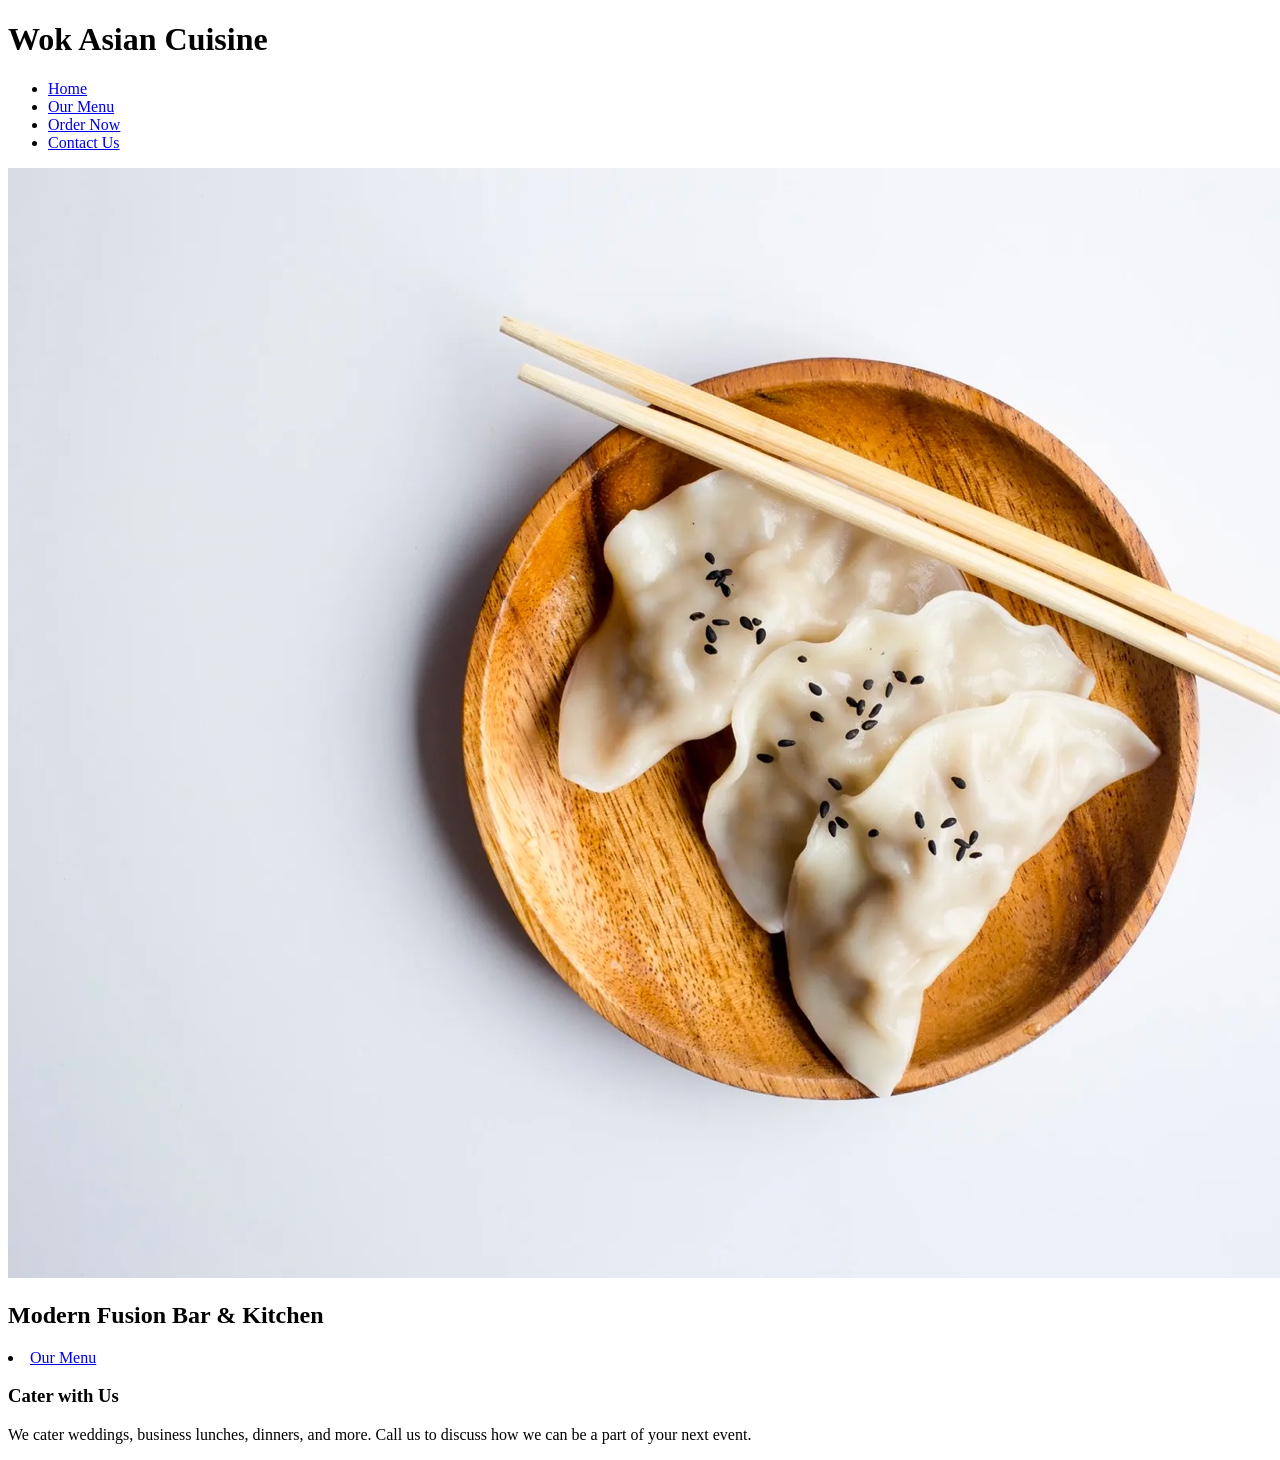
==== index.html @ 414cb73a "Added Main Content" ====
<!DOCTYPE html>
<html lang="en">
    <head>
        <meta charset="UTF-8">
        <title>Wok Asian Cuisine Final Project</title>
        <link href="styles.css" rel="stylesheet">
    </head>
    <body>
        <header>
            <h1>Wok Asian Cuisine</h1>
            <nav>
                <ul>
                    <li><a href="#">Home</a></li>
                    <li><a href="#">Our Menu</a></li>
                    <li><a href="#">Order Now</a></li>
                    <li><a href="contact.html">Contact Us</a></li>
                </ul>
            </nav>
        </header>
        <main>
            <img src="header-img.jpg" alt="Dumplings and chopsticks on a wooden plate with a white background">
            <h2>Modern Fusion Bar & Kitchen</h2>
            <li><a href="#">Our Menu</a></li>
            <h3>Cater with Us</h3>
            <p>We cater weddings, business lunches, dinners, and more. Call us to discuss how we can be a part of your next event.</p>
        </main>
    </body>
    
















</html>
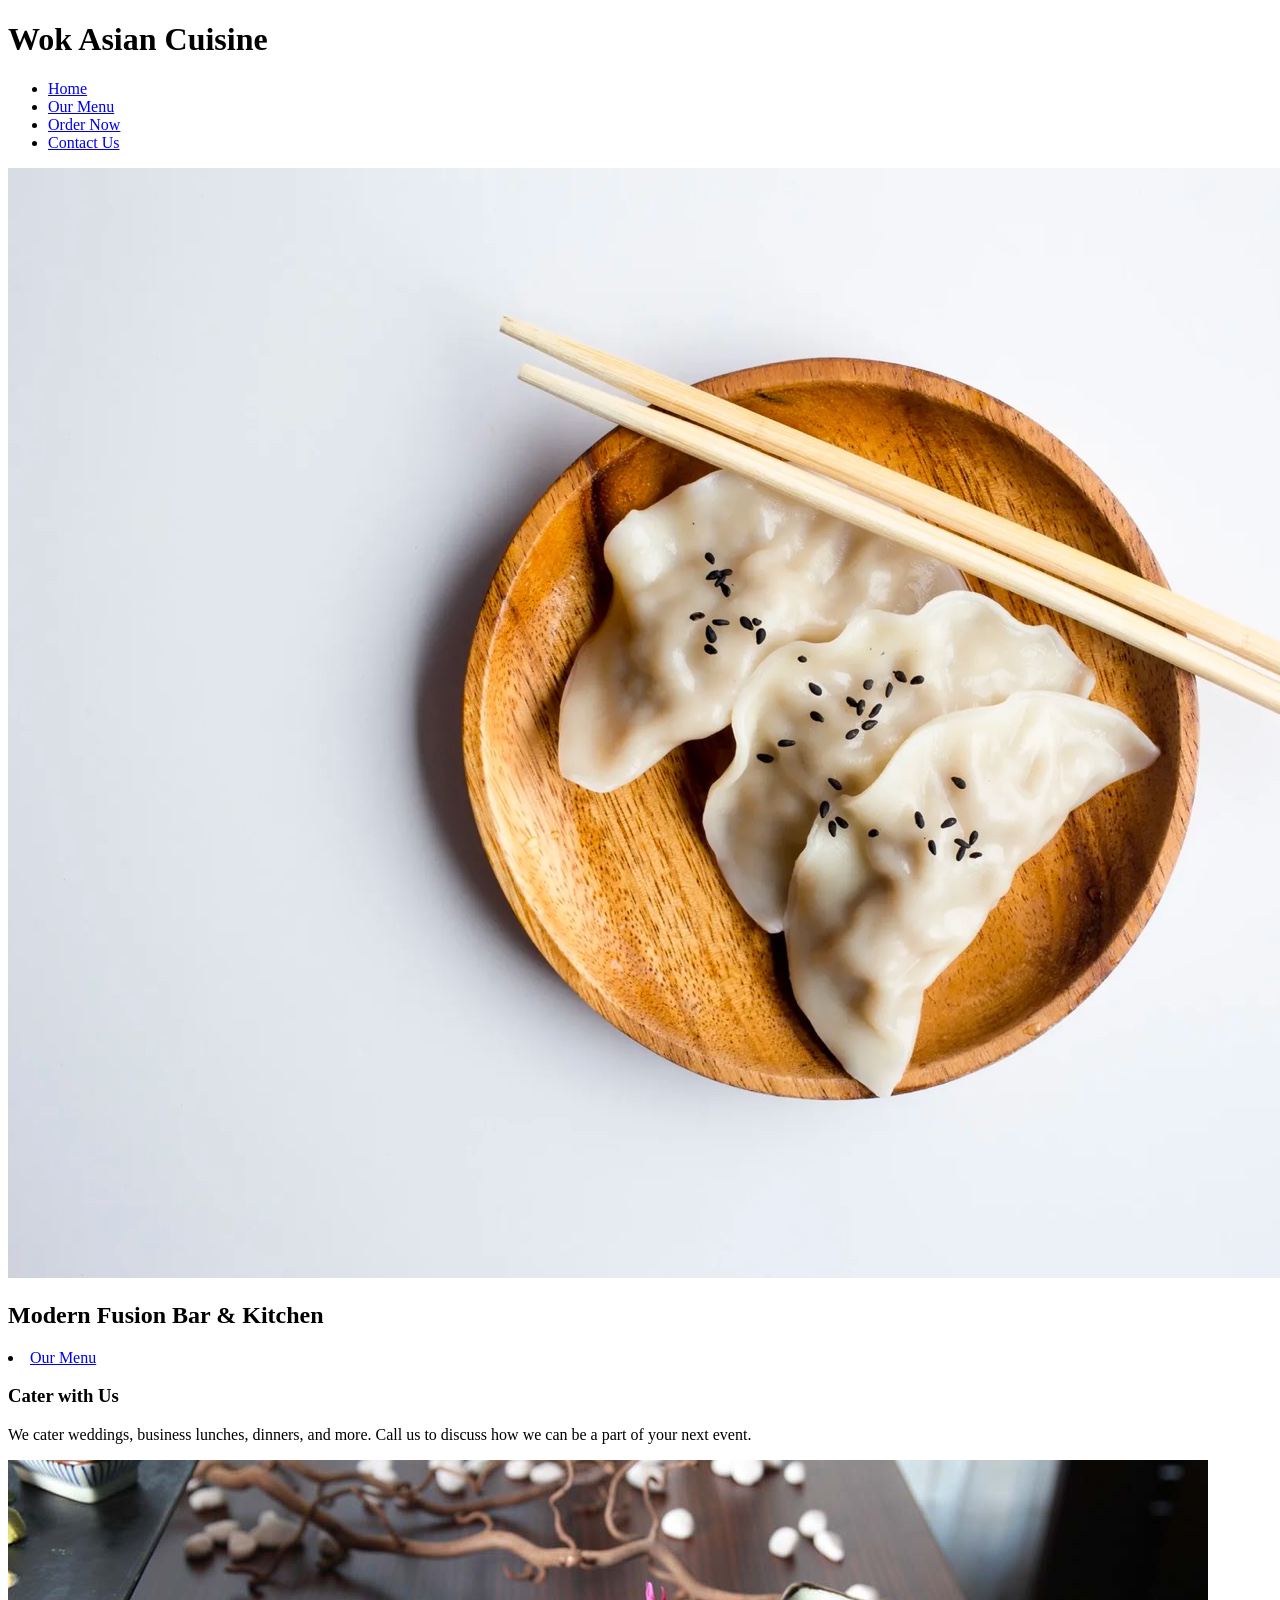
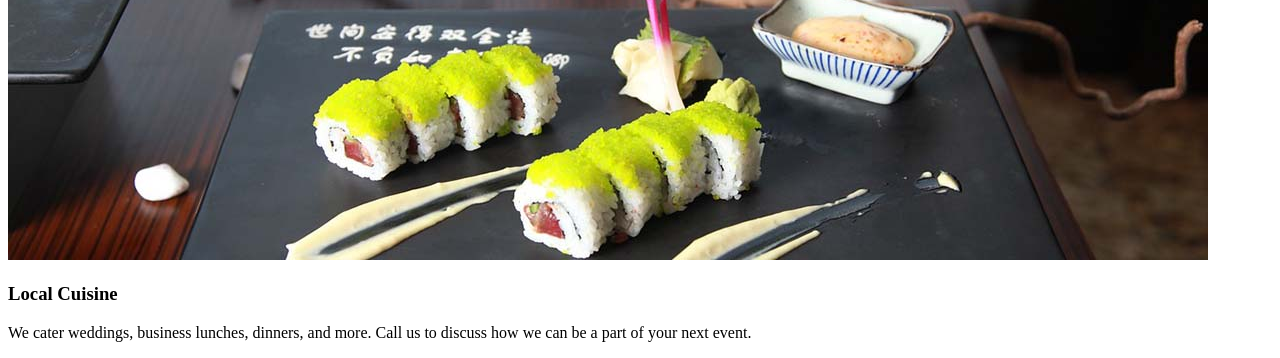
==== commit 77dd869e: "Added in first section" ====
--- a/index.html
+++ b/index.html
@@ -24,6 +24,11 @@
             <h3>Cater with Us</h3>
             <p>We cater weddings, business lunches, dinners, and more. Call us to discuss how we can be a part of your next event.</p>
         </main>
+        <section>
+            <img src="local.jpg" alt="A cut sushi roll on a black plate with a wooden table background">
+            <h3>Local Cuisine</h3>
+            <p>We cater weddings, business lunches, dinners, and more. Call us to discuss how we can be a part of your next event.</p>
+        </section>
     </body>
     
 
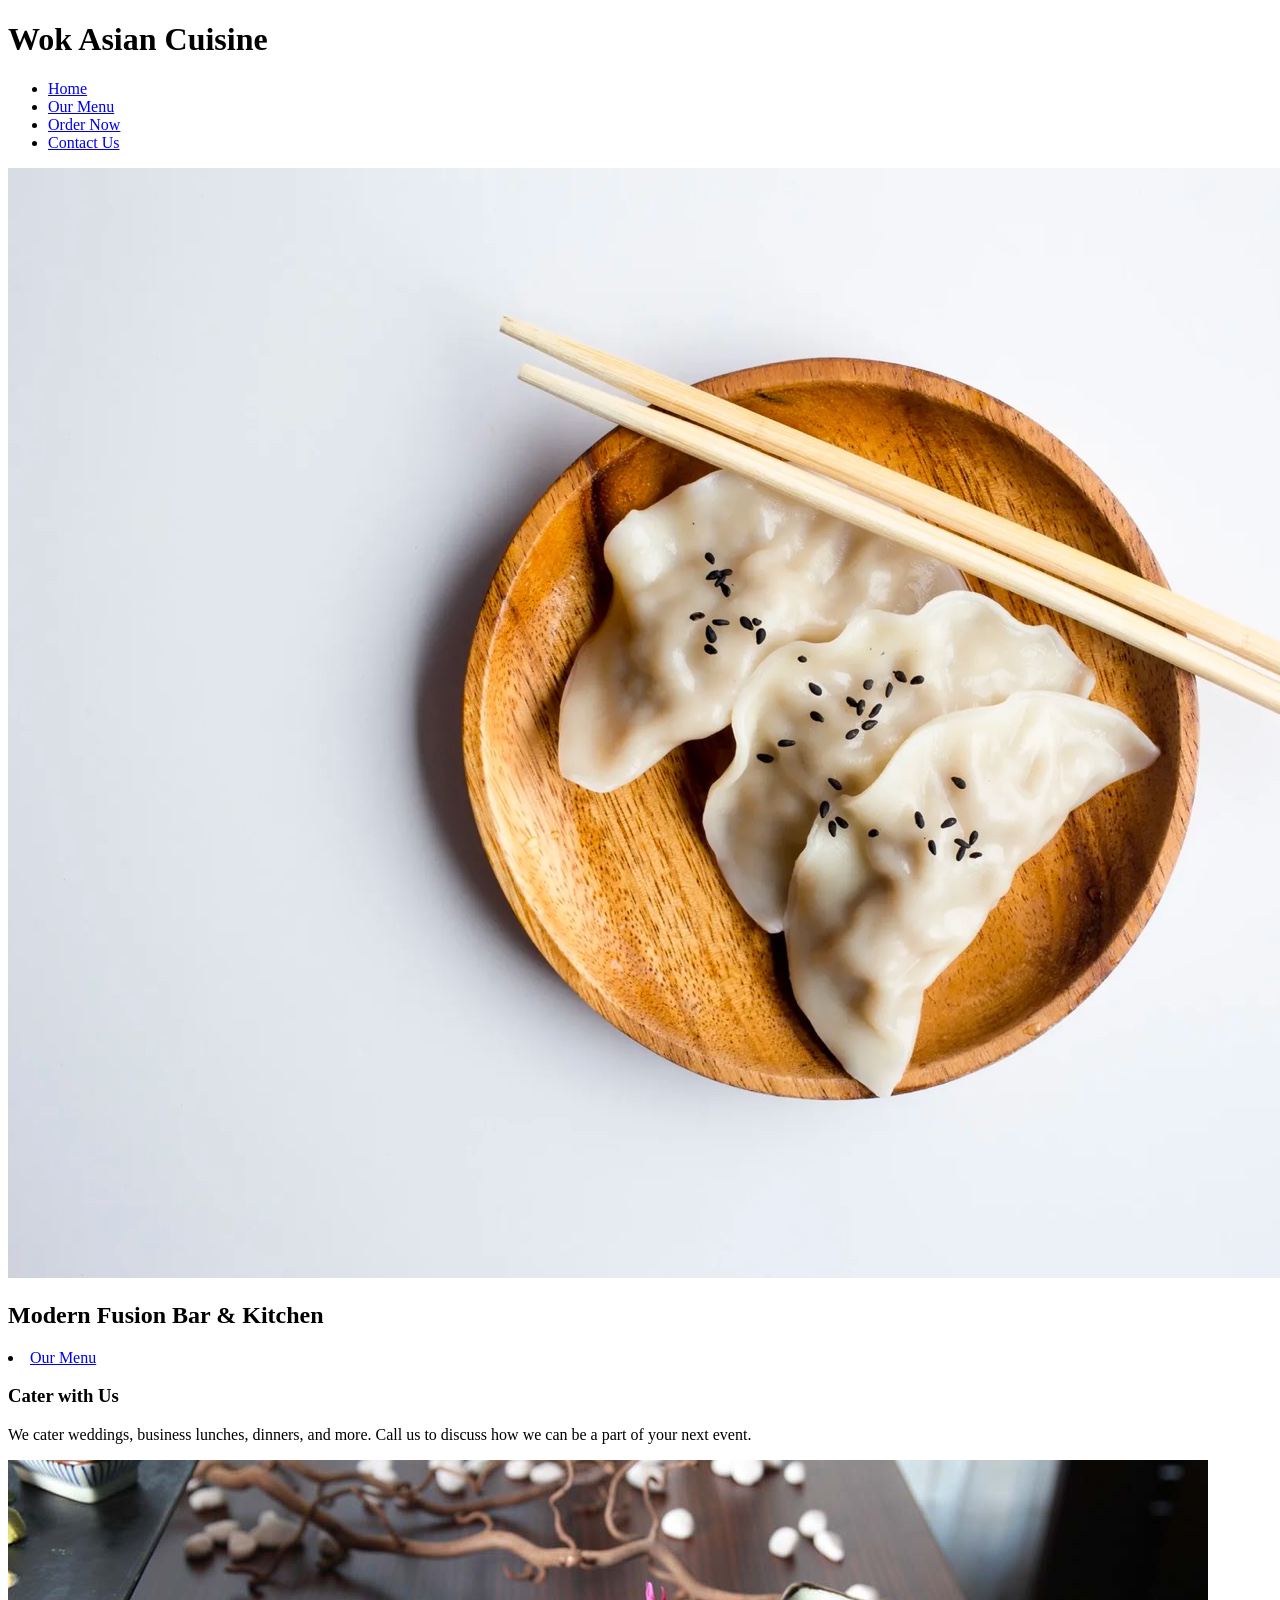
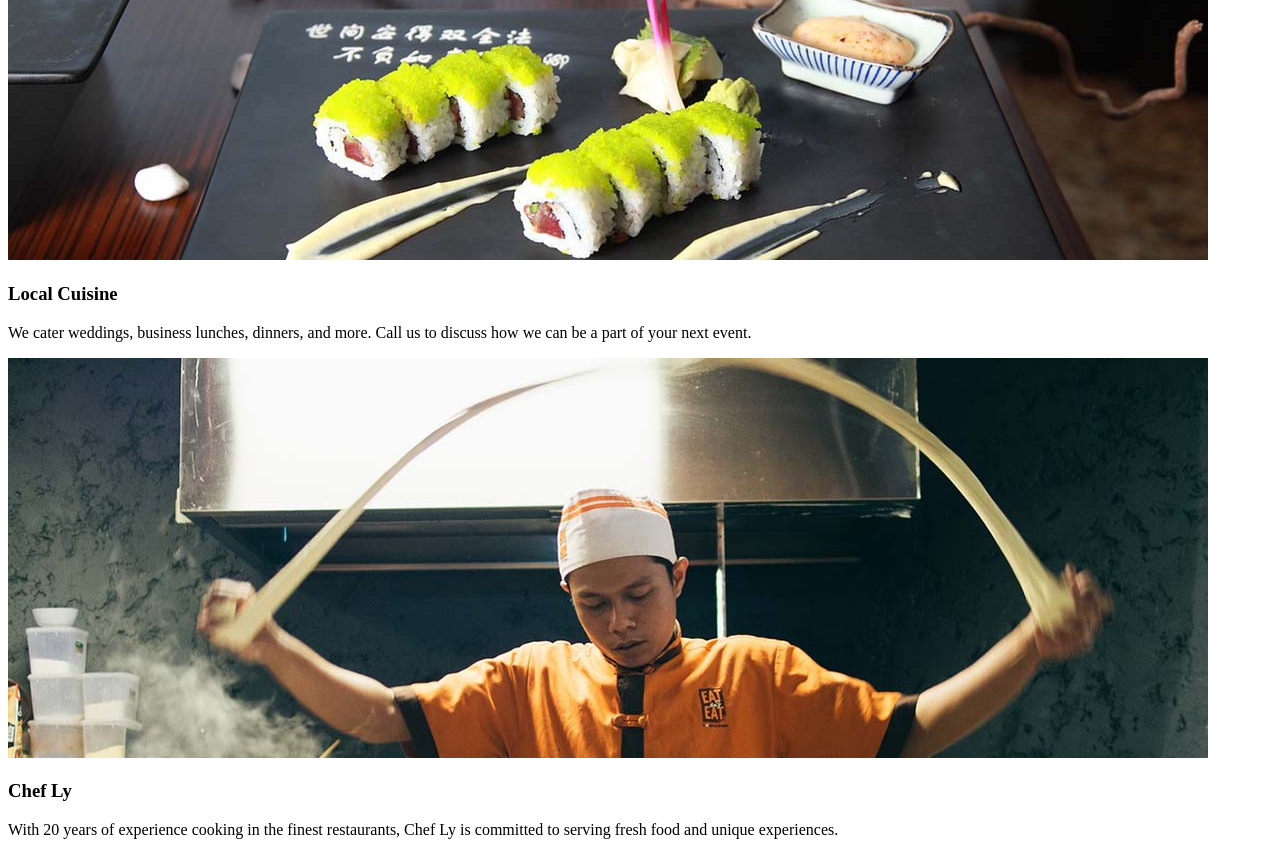
==== commit ea80f959: "Added in second section" ====
--- a/index.html
+++ b/index.html
@@ -29,6 +29,11 @@
             <h3>Local Cuisine</h3>
             <p>We cater weddings, business lunches, dinners, and more. Call us to discuss how we can be a part of your next event.</p>
         </section>
+        <section>
+            <img src="chef.jpg" alt="A chef tossing pasta dough in a kitchen with a gray background">
+            <h3>Chef Ly</h3>
+            <p>With 20 years of experience cooking in the finest restaurants, Chef Ly is committed to serving fresh food and unique experiences.</p>
+        </section>
     </body>
     
 
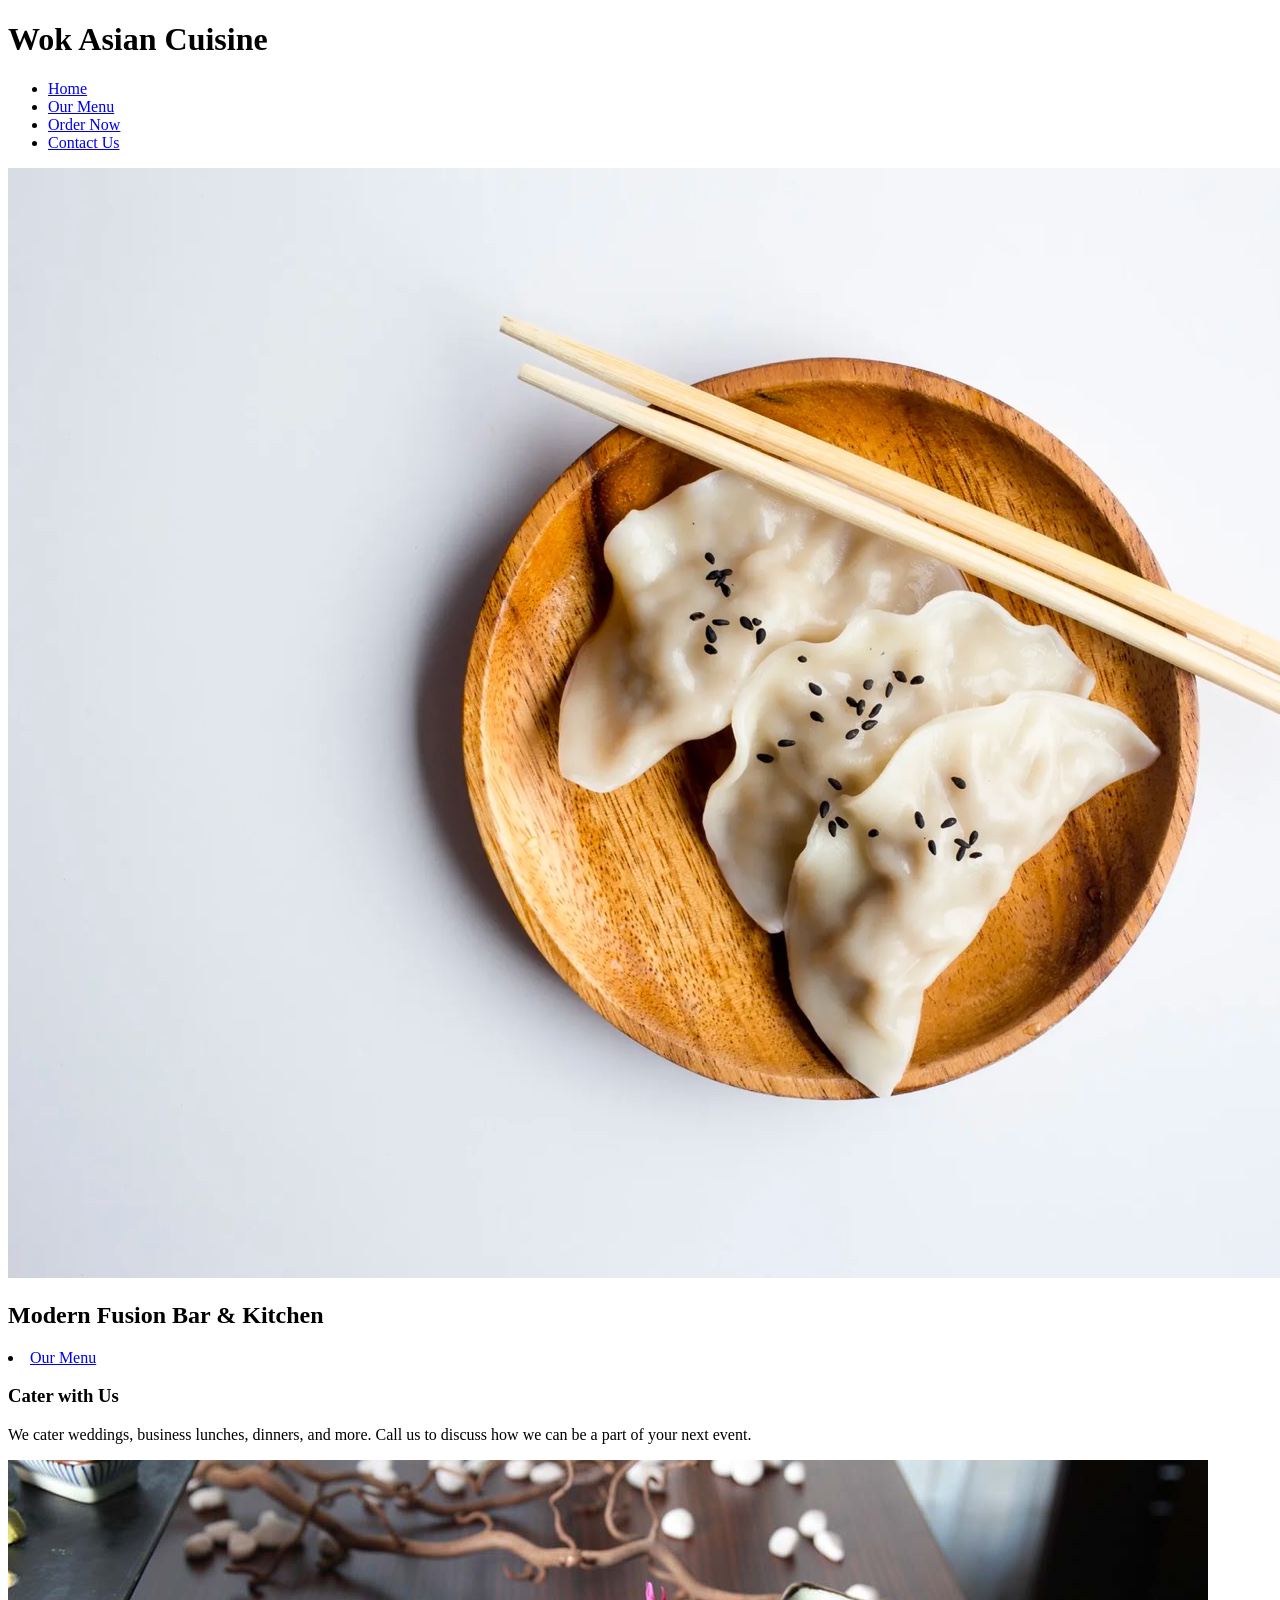
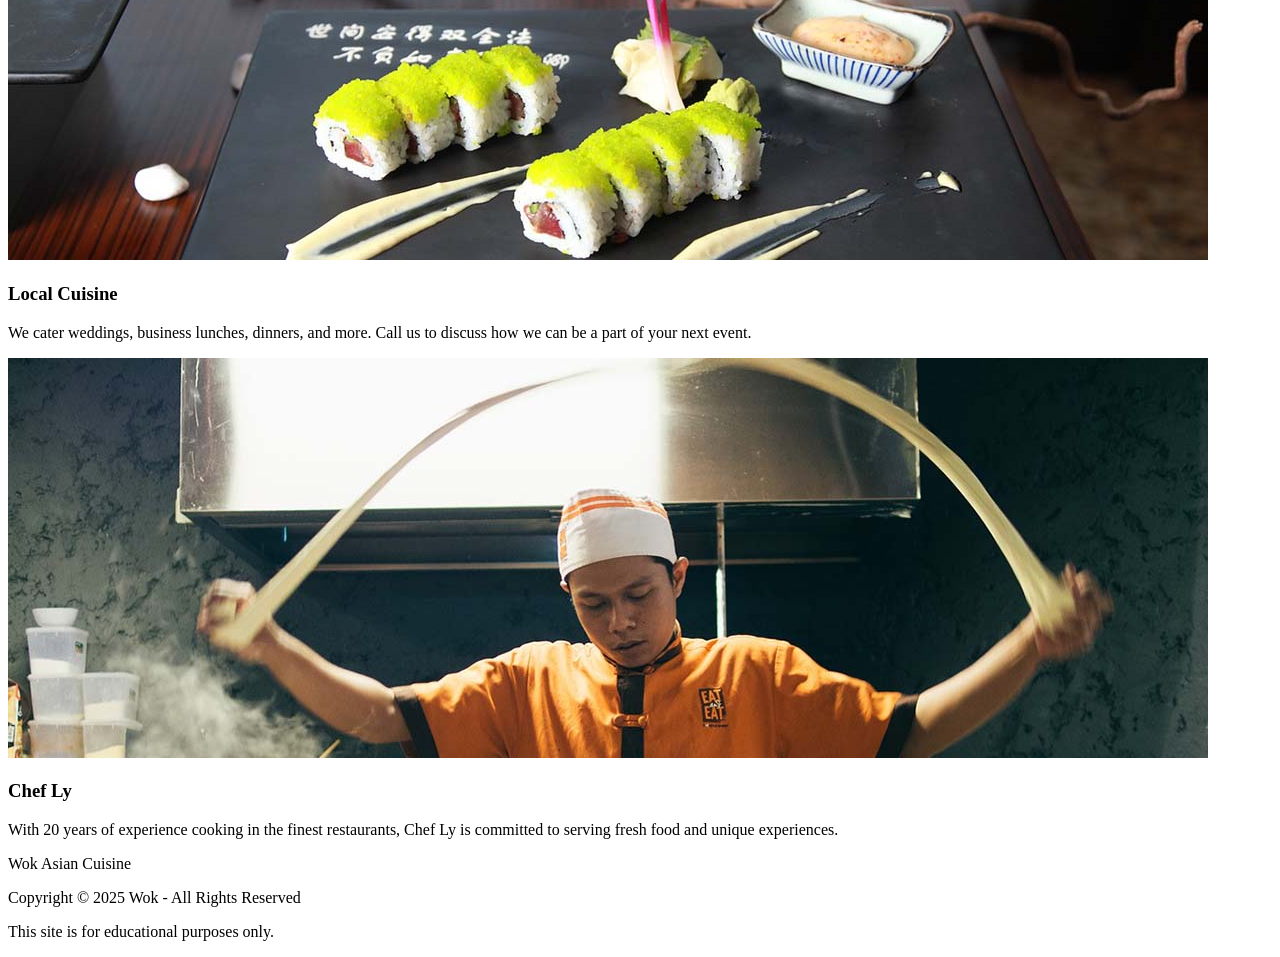
==== commit 3279244e: "Added footer" ====
--- a/index.html
+++ b/index.html
@@ -34,6 +34,11 @@
             <h3>Chef Ly</h3>
             <p>With 20 years of experience cooking in the finest restaurants, Chef Ly is committed to serving fresh food and unique experiences.</p>
         </section>
+        <footer>
+            <p>Wok Asian Cuisine</p>
+            <p>Copyright &#169; 2025 Wok - All Rights Reserved</p>
+            <p>This site is for educational purposes only.</p>
+        </footer>
     </body>
     
 
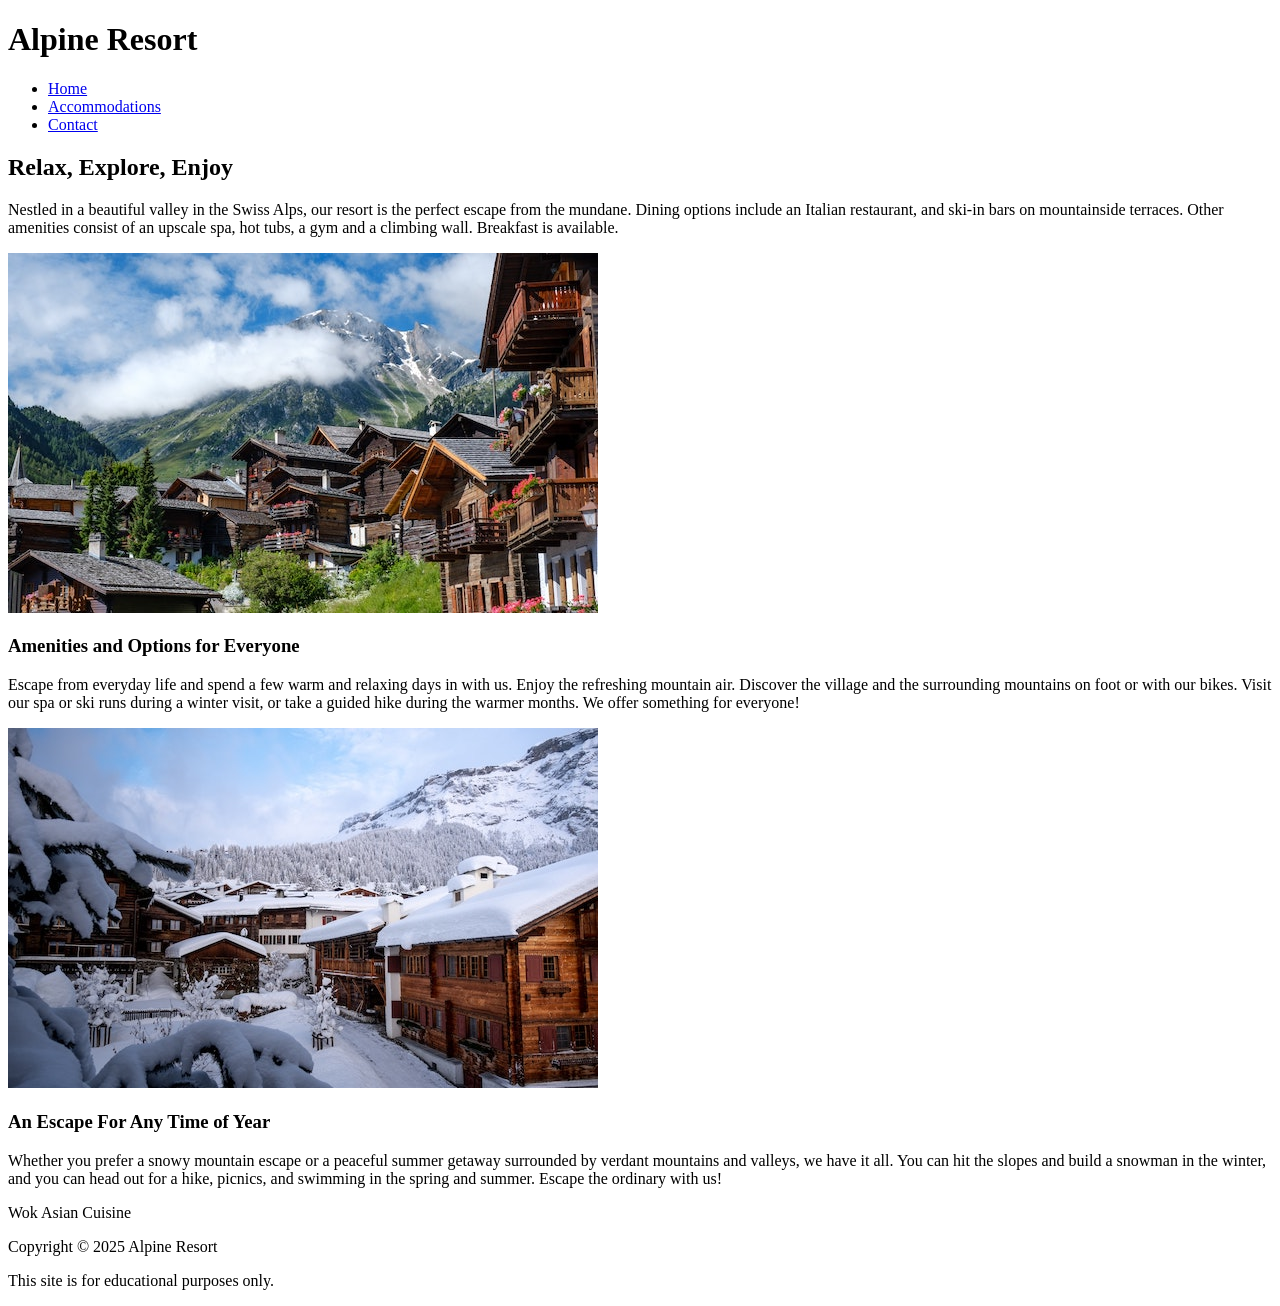
==== commit 4be55314: "Corrected index.html" ====
--- a/index.html
+++ b/index.html
@@ -2,59 +2,40 @@
 <html lang="en">
     <head>
         <meta charset="UTF-8">
-        <title>Wok Asian Cuisine Final Project</title>
+        <title>Alpine Resort Final Project</title>
+        <meta name="author" content="Alena Brown">
+        <meta name="description" content="GIT215 Final Project web page for a resort">
         <link href="styles.css" rel="stylesheet">
     </head>
     <body>
         <header>
-            <h1>Wok Asian Cuisine</h1>
+            <h1>Alpine Resort</h1>
             <nav>
                 <ul>
                     <li><a href="#">Home</a></li>
-                    <li><a href="#">Our Menu</a></li>
-                    <li><a href="#">Order Now</a></li>
-                    <li><a href="contact.html">Contact Us</a></li>
+                    <li><a href="#">Accommodations</a></li>
+                    <li><a href="contact.html">Contact</a></li>
                 </ul>
             </nav>
         </header>
         <main>
-            <img src="header-img.jpg" alt="Dumplings and chopsticks on a wooden plate with a white background">
-            <h2>Modern Fusion Bar & Kitchen</h2>
-            <li><a href="#">Our Menu</a></li>
-            <h3>Cater with Us</h3>
-            <p>We cater weddings, business lunches, dinners, and more. Call us to discuss how we can be a part of your next event.</p>
+            <h2>Relax, Explore, Enjoy</h2>
+            <p>Nestled in a beautiful valley in the Swiss Alps, our resort is the perfect escape from the mundane. Dining options include an Italian restaurant, and ski-in bars on mountainside terraces. Other amenities consist of an upscale spa, hot tubs, a gym and a climbing wall. Breakfast is available.</p>
+            <section>
+                <img src="swiss-chalet.jpg" alt="A village in the snowy mountains with some greenery around.">
+                <h3>Amenities and Options for Everyone</h3>
+                <p>Escape from everyday life and spend a few warm and relaxing days in with us. Enjoy the refreshing mountain air. Discover the village and the surrounding mountains on foot or with our bikes. Visit our spa or ski runs during a winter visit, or take a guided hike during the warmer months. We offer something for everyone!</p>
+            </section>
+            <section>
+                <img src="snowy-chalet.jpg" alt="A village covered in snow with a mountain in the background.">
+                <h3>An Escape For Any Time of Year</h3>
+                <p>Whether you prefer a snowy mountain escape or a peaceful summer getaway surrounded by verdant mountains and valleys, we have it all. You can hit the slopes and build a snowman in the winter, and you can head out for a hike, picnics, and swimming in the spring and summer. Escape the ordinary with us!</p>
+            </section>
         </main>
-        <section>
-            <img src="local.jpg" alt="A cut sushi roll on a black plate with a wooden table background">
-            <h3>Local Cuisine</h3>
-            <p>We cater weddings, business lunches, dinners, and more. Call us to discuss how we can be a part of your next event.</p>
-        </section>
-        <section>
-            <img src="chef.jpg" alt="A chef tossing pasta dough in a kitchen with a gray background">
-            <h3>Chef Ly</h3>
-            <p>With 20 years of experience cooking in the finest restaurants, Chef Ly is committed to serving fresh food and unique experiences.</p>
-        </section>
         <footer>
             <p>Wok Asian Cuisine</p>
-            <p>Copyright &#169; 2025 Wok - All Rights Reserved</p>
+            <p>Copyright &#169; 2025 Alpine Resort</p>
             <p>This site is for educational purposes only.</p>
         </footer>
     </body>
-    
-
-
-
-
-
-
-
-
-
-
-
-
-
-
-
-
 </html>
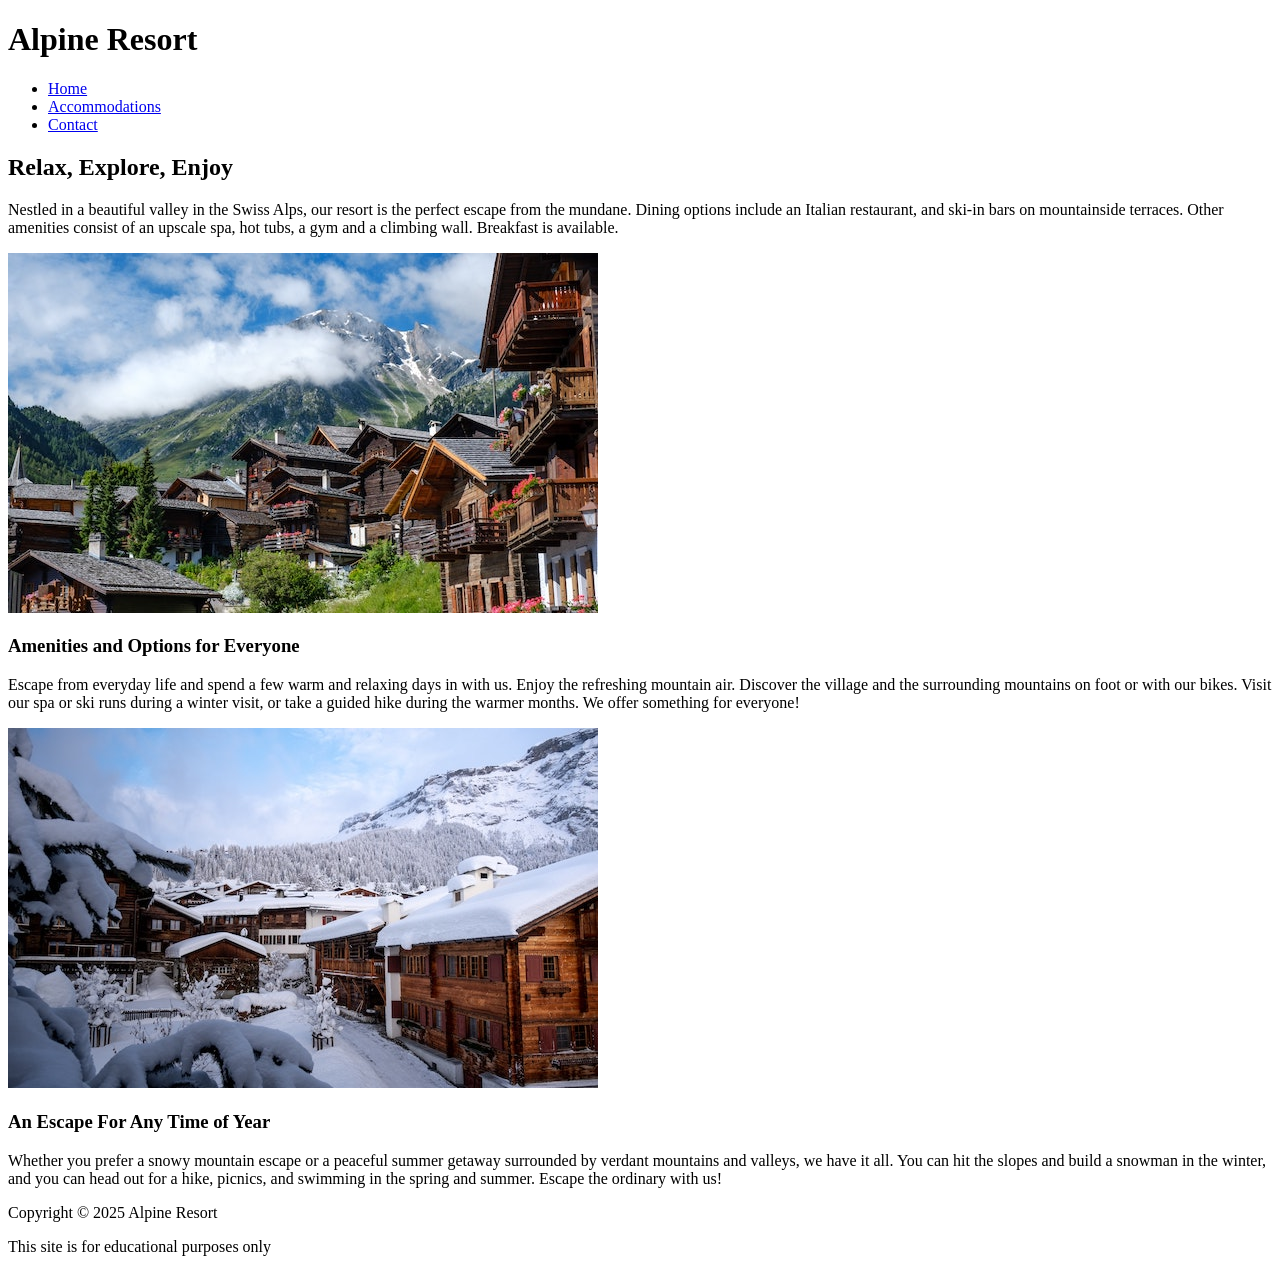
==== commit ab17f126: "Added all index requirements" ====
--- a/index.html
+++ b/index.html
@@ -5,6 +5,8 @@
         <title>Alpine Resort Final Project</title>
         <meta name="author" content="Alena Brown">
         <meta name="description" content="GIT215 Final Project web page for a resort">
+        <link rel="shortcut icon" href="favicon.ico" type="image/x-icon">
+        <link rel="icon" href="favicon.ico" type="image/x-icon">
         <link href="styles.css" rel="stylesheet">
     </head>
     <body>
@@ -33,9 +35,8 @@
             </section>
         </main>
         <footer>
-            <p>Wok Asian Cuisine</p>
             <p>Copyright &#169; 2025 Alpine Resort</p>
-            <p>This site is for educational purposes only.</p>
+            <p>This site is for educational purposes only</p>
         </footer>
     </body>
 </html>
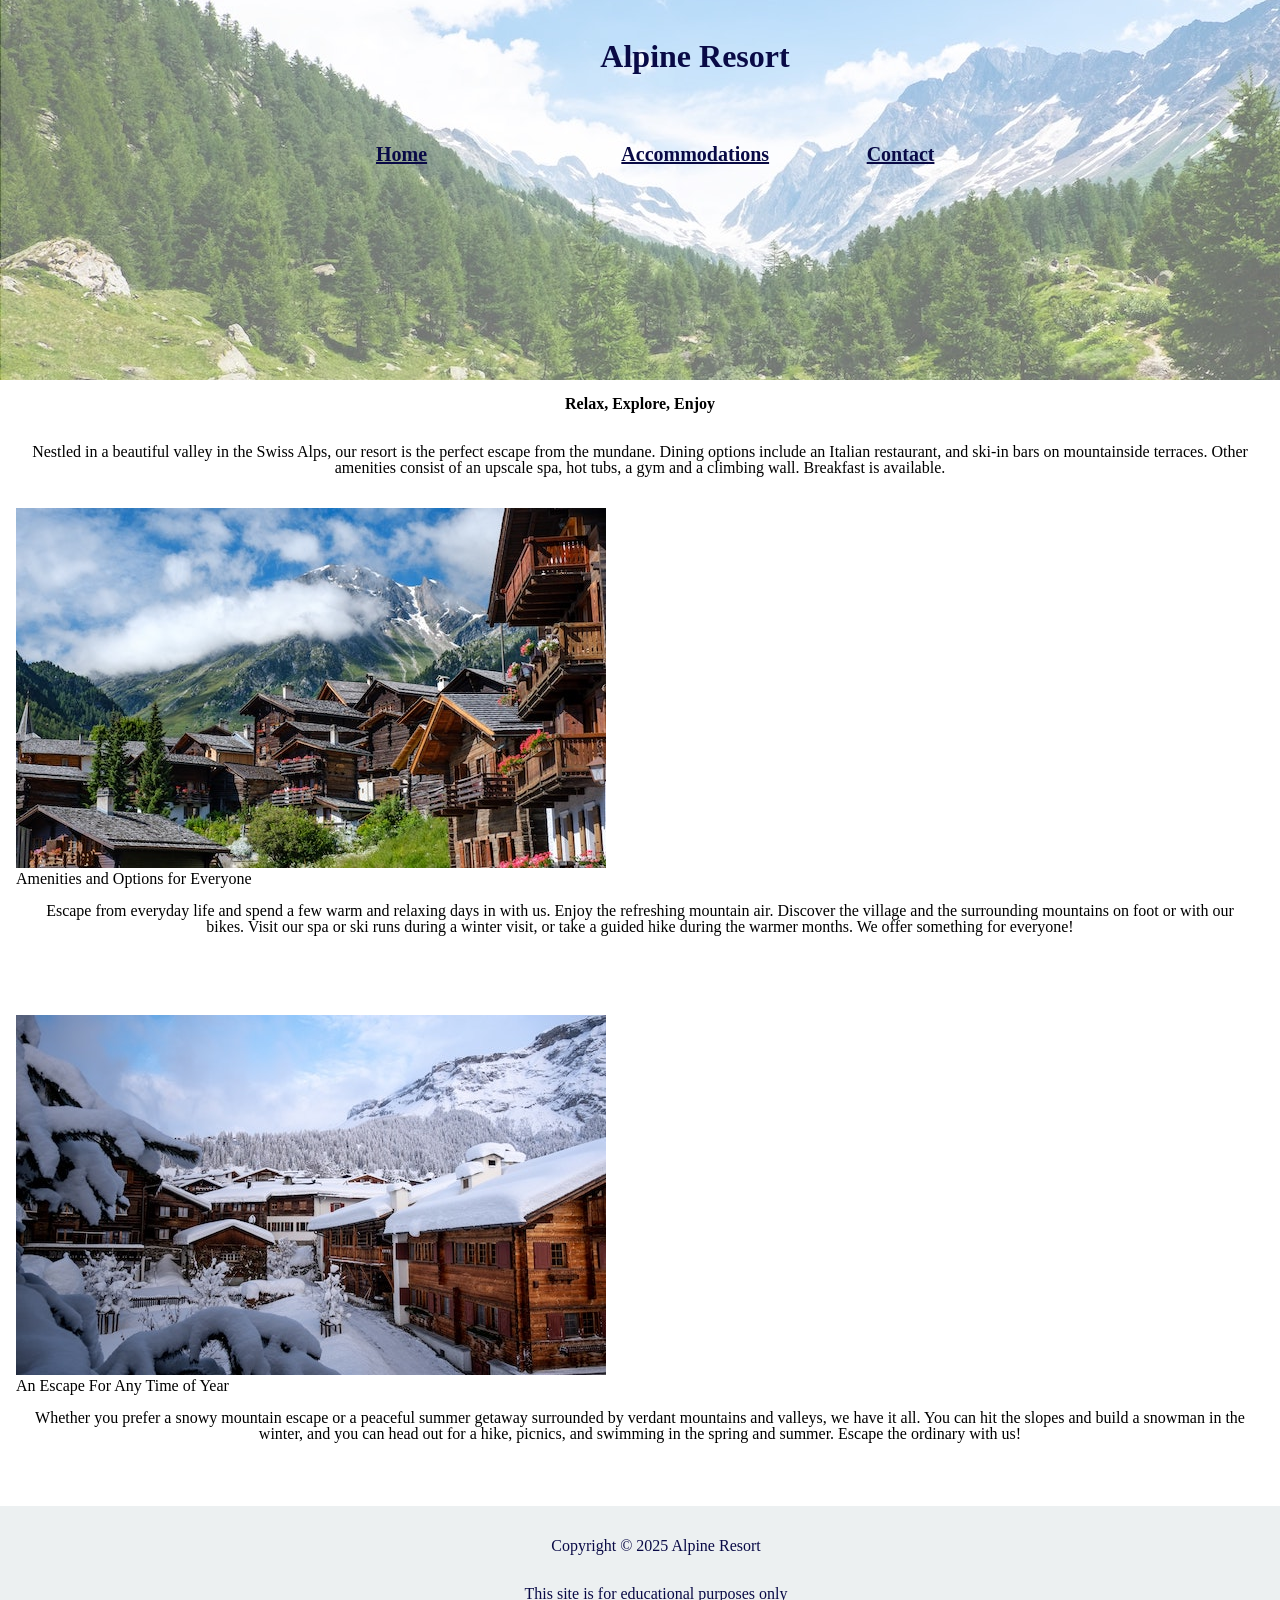
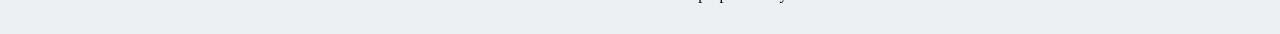
==== commit 16082958: "Completed css header" ====
--- a/index.html
+++ b/index.html
@@ -2,7 +2,7 @@
 <html lang="en">
     <head>
         <meta charset="UTF-8">
-        <title>Alpine Resort Final Project</title>
+        <title>Alpine Resort</title>
         <meta name="author" content="Alena Brown">
         <meta name="description" content="GIT215 Final Project web page for a resort">
         <link rel="shortcut icon" href="favicon.ico" type="image/x-icon">
@@ -10,11 +10,11 @@
         <link href="styles.css" rel="stylesheet">
     </head>
     <body>
-        <header>
+        <header style="background-image: url(swiss-valley.jpg);">
             <h1>Alpine Resort</h1>
             <nav>
                 <ul>
-                    <li><a href="#">Home</a></li>
+                    <li><a href="index.html">Home</a></li>
                     <li><a href="#">Accommodations</a></li>
                     <li><a href="contact.html">Contact</a></li>
                 </ul>
@@ -24,12 +24,12 @@
             <h2>Relax, Explore, Enjoy</h2>
             <p>Nestled in a beautiful valley in the Swiss Alps, our resort is the perfect escape from the mundane. Dining options include an Italian restaurant, and ski-in bars on mountainside terraces. Other amenities consist of an upscale spa, hot tubs, a gym and a climbing wall. Breakfast is available.</p>
             <section>
-                <img src="swiss-chalet.jpg" alt="A village in the snowy mountains with some greenery around.">
+                <img src="swiss-chalet.jpg" alt="A village in the snowy mountains with some greenery around." width="590px" height="360px">
                 <h3>Amenities and Options for Everyone</h3>
                 <p>Escape from everyday life and spend a few warm and relaxing days in with us. Enjoy the refreshing mountain air. Discover the village and the surrounding mountains on foot or with our bikes. Visit our spa or ski runs during a winter visit, or take a guided hike during the warmer months. We offer something for everyone!</p>
             </section>
             <section>
-                <img src="snowy-chalet.jpg" alt="A village covered in snow with a mountain in the background.">
+                <img src="snowy-chalet.jpg" alt="A village covered in snow with a mountain in the background." width="590px" height="360px">
                 <h3>An Escape For Any Time of Year</h3>
                 <p>Whether you prefer a snowy mountain escape or a peaceful summer getaway surrounded by verdant mountains and valleys, we have it all. You can hit the slopes and build a snowman in the winter, and you can head out for a hike, picnics, and swimming in the spring and summer. Escape the ordinary with us!</p>
             </section>
--- a/styles.css
+++ b/styles.css
@@ -0,0 +1,117 @@
+/* http://meyerweb.com/eric/tools/css/reset/ 
+   v2.0 | 20110126
+   License: none (public domain)
+*/
+
+html, body, div, span, applet, object, iframe,
+h1, h2, h3, h4, h5, h6, p, blockquote, pre,
+a, abbr, acronym, address, big, cite, code,
+del, dfn, em, img, ins, kbd, q, s, samp,
+small, strike, strong, sub, sup, tt, var,
+b, u, i, center,
+dl, dt, dd, ol, ul, li,
+fieldset, form, label, legend,
+table, caption, tbody, tfoot, thead, tr, th, td,
+article, aside, canvas, details, embed, 
+figure, figcaption, footer, header, hgroup, 
+menu, nav, output, ruby, section, summary,
+time, mark, audio, video {
+	margin: 0;
+	padding: 0;
+	border: 0;
+	font-size: 100%;
+	font: inherit;
+	vertical-align: baseline;
+}
+/* HTML5 display-role reset for older browsers */
+article, aside, details, figcaption, figure, 
+footer, header, hgroup, menu, nav, section {
+	display: block;
+}
+body {
+	line-height: 1;
+}
+ol, ul {
+	list-style: none;
+}
+blockquote, q {
+	quotes: none;
+}
+blockquote:before, blockquote:after,
+q:before, q:after {
+	content: '';
+	content: none;
+}
+table {
+	border-collapse: collapse;
+	border-spacing: 0;
+}
+
+:root {
+    --dk-blue: #090A46;
+    --white: #ECF0F1;
+    --lt-blue: #AED6F1;
+
+    --fonts: 'Trebuchet MS', Verdana, sans-serif;
+}
+
+header{
+    width: 1440px;
+    min-height: 380px;
+    background-position: center;
+    background-size: cover;
+    position: relative;
+}
+h1{
+    display: block;
+    text-align: center;
+    font-size: 2rem;
+    font-weight: bold;
+    color: var(--dk-blue);
+    padding: 40px;
+    margin-right: 50px;
+}
+nav{
+    width: 50%;
+    margin: 0 auto;
+}
+
+nav ul{
+    list-style-type: none;
+    display: grid;
+    grid-template-columns: 1fr 1fr 1fr;
+    gap: 1rem;
+    padding: 0;
+    margin: 1em 0;
+}
+nav a{
+    display: block;
+    padding: 1rem;
+    font-weight: bold;
+    font-size: 20px;
+    color: var(--dk-blue);
+}
+nav a:hover{
+    color: var(--lt-blue);
+}
+footer{
+    padding: 1rem;
+    background-color: var(--white);
+    color: var(--dk-blue);
+    text-align: center;
+    width: 100%;
+}
+h2{
+    text-align: center;
+    font-weight: bold;
+    margin: auto;
+    padding: 1rem;
+}
+p{
+    text-align: center;
+    padding: 1rem;
+}
+main > section{
+	grid-template-columns: 1fr 1fr;
+    padding: 1rem 1rem 3rem 1rem;
+}
